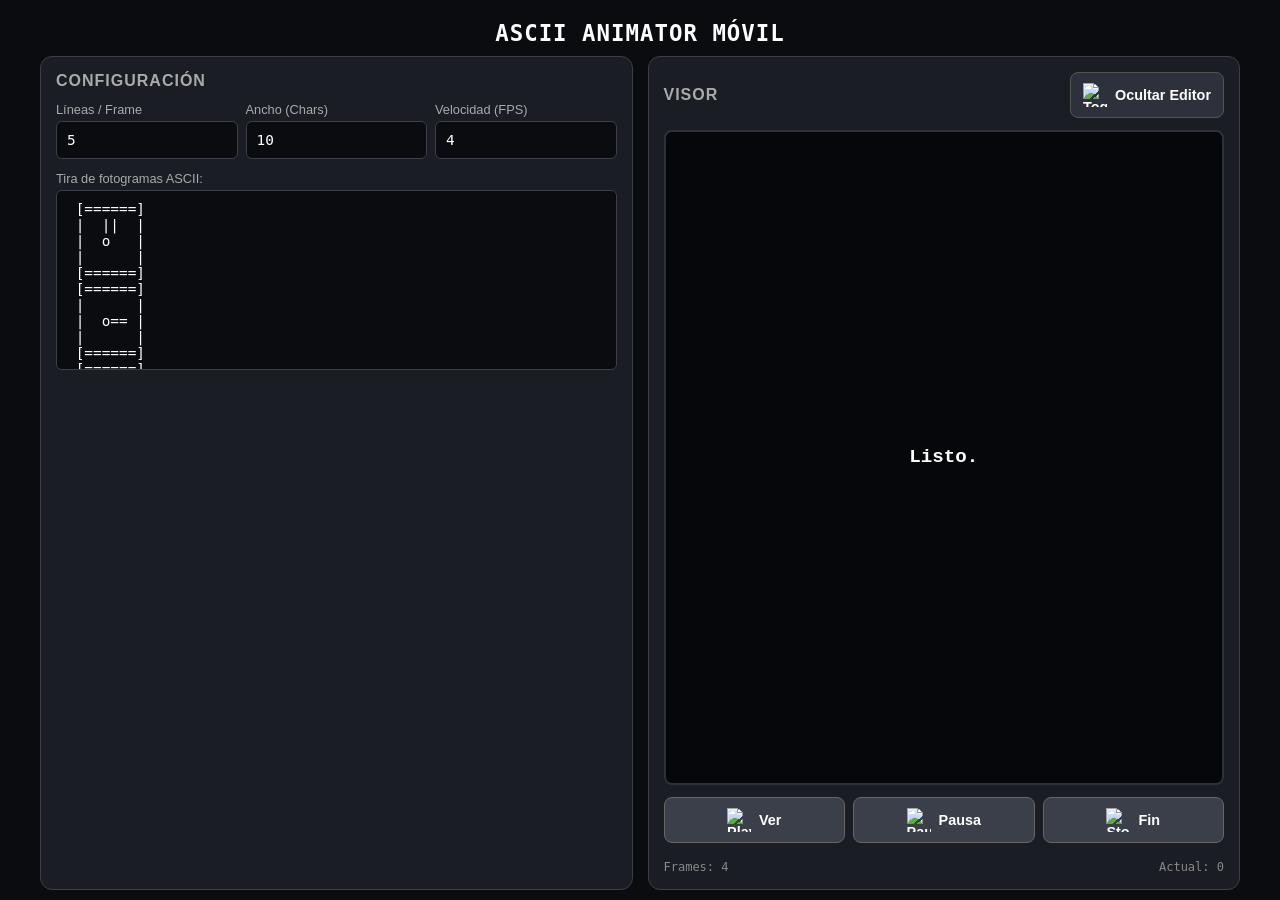
==== index.html @ 6f855bb2 "Add files via upload" ====
<!DOCTYPE html>
<html lang="es">
<head>
    <meta charset="UTF-8">
    <meta name="viewport" content="width=device-width, initial-scale=1.0, maximum-scale=1.0, user-scalable=no">
    <title>ASCII Animator Pro Móvil</title>
    <link rel="stylesheet" href="styles.css">
</head>
<body>

<header>
    <h1>ASCII ANIMATOR MÓVIL</h1>
</header>

<div class="main-layout">
    
    <!-- PANEL EDITOR -->
    <div class="panel" id="editorPanel">
        <h2>Configuración</h2>
        
        <div class="config-grid">
            <label class="input-field">
                Líneas / Frame
                <input type="number" id="linesPerFrame" value="5" min="1">
            </label>
            <label class="input-field">
                Ancho (Chars)
                <input type="number" id="charsPerLine" value="10" min="1">
            </label>
            <label class="input-field">
                Velocidad (FPS)
                <input type="number" id="fps" value="4" min="1" max="60">
            </label>
        </div>

        <label class="input-field">
            Tira de fotogramas ASCII:
            <textarea id="asciiInput" autocomplete="off" autocorrect="off" autocapitalize="off" spellcheck="false" placeholder="Pega tus frames aquí..."></textarea>
        </label>
    </div>

    <!-- PANEL DE REPRODUCCIÓN -->
    <div class="panel">
        <h2>
            Visor
            <button class="btn btn-toggle" id="btnToggleEditor">
                <img src="icons/toggle.png" alt="Toggle Editor" class="btn-icon">
                <span>Ocultar Editor</span>
            </button>
        </h2>
        
        <div class="screen-wrapper" id="screenWrapper">
            <pre id="display">Listo.</pre>
        </div>
        
        <div class="btn-group">
            <button class="btn btn-play" id="btnPlay">
                <img src="icons/play.png" alt="Play" class="btn-icon">
                <span>Ver</span>
            </button>
            <button class="btn btn-pause" id="btnPause">
                <img src="icons/pause.png" alt="Pause" class="btn-icon">
                <span>Pausa</span>
            </button>
            <button class="btn btn-stop" id="btnStop">
                <img src="icons/stop.png" alt="Stop" class="btn-icon">
                <span>Fin</span>
            </button>
        </div>

        <div class="footer-stats">
            <span id="statFrames">Frames: 0</span>
            <span id="statCurrent">Actual: 0</span>
        </div>
    </div>

</div>

<script src="script.js"></script>
</body>
</html>
---- styles.css ----
:root {
    --bg-color: #0a0c10;
    --panel-bg: #1a1d24;
    --accent-color: #ffffff;
    --text-color: #e0e0e0;
    --btn-bg: #2c313c;
    --border-color: #3a3f4a;
}

* {
    box-sizing: border-box;
    -webkit-tap-highlight-color: transparent;
}

body {
    font-family: -apple-system, BlinkMacSystemFont, "Segoe UI", Roboto, Helvetica, Arial, sans-serif;
    background-color: var(--bg-color);
    color: var(--text-color);
    margin: 0;
    padding: 10px;
    display: flex;
    flex-direction: column;
    min-height: 100vh;
}

header {
    text-align: center;
    padding: 5px 0;
}

h1 {
    color: var(--accent-color);
    font-family: monospace;
    font-size: 1.4rem;
    margin: 5px 0;
    letter-spacing: 1px;
}

.main-layout {
    display: flex;
    flex-direction: column;
    gap: 15px;
    flex-grow: 1;
}

@media (min-width: 768px) {
    .main-layout {
        flex-direction: row;
        max-width: 1200px;
        margin: 0 auto;
        width: 100%;
    }
}

.panel {
    background-color: var(--panel-bg);
    border: 1px solid var(--border-color);
    border-radius: 12px;
    padding: 15px;
    flex: 1;
    display: flex;
    flex-direction: column;
    gap: 12px;
}

.panel.hidden {
    display: none;
}

h2 {
    font-size: 1rem;
    margin: 0;
    text-transform: uppercase;
    letter-spacing: 1px;
    color: #aaa;
    display: flex;
    justify-content: space-between;
    align-items: center;
}

.config-grid {
    display: grid;
    grid-template-columns: repeat(3, 1fr);
    gap: 8px;
}

.input-field {
    display: flex;
    flex-direction: column;
    gap: 4px;
    font-size: 0.8rem;
    color: #aaa;
}

input, textarea {
    background-color: var(--bg-color);
    border: 1px solid var(--border-color);
    color: #fff;
    padding: 10px;
    border-radius: 6px;
    font-family: monospace;
    font-size: 0.9rem;
    width: 100%;
}

input:focus, textarea:focus {
    outline: none;
    border-color: var(--accent-color);
    box-shadow: 0 0 3px rgba(255,255,255,0.2);
}

textarea {
    height: 180px;
    resize: none;
    white-space: pre;
    overflow: auto;
}

.btn {
    background-color: var(--btn-bg);
    color: #fff;
    border: 1px solid var(--border-color);
    padding: 10px 12px;
    border-radius: 8px;
    font-weight: bold;
    font-size: 0.9rem;
    cursor: pointer;
    display: flex;
    align-items: center;
    justify-content: center;
    gap: 8px;
    transition: background 0.2s, transform 0.05s;
}

.btn:active {
    transform: scale(0.98);
}

.btn-icon {
    width: 24px;
    height: 24px;
    image-rendering: crisp-edges;
    image-rendering: pixelated;
    image-rendering: pixelated; /* Para Chrome */
    image-rendering: crisp-edges; /* Para Firefox */
    display: block;
}

.btn-play { background-color: #3a3f4a; border-color: #666; }
.btn-pause { background-color: #3a3f4a; border-color: #666; }
.btn-stop { background-color: #3a3f4a; border-color: #666; }
.btn-toggle { background-color: #2c313c; border-color: #555; }

.btn-group {
    display: grid;
    grid-template-columns: repeat(3, 1fr);
    gap: 8px;
}

.screen-wrapper {
    background-color: #05070a;
    border: 2px solid #2c313c;
    border-radius: 8px;
    padding: 15px;
    display: flex;
    justify-content: center;
    align-items: center;
    min-height: 220px;
    flex-grow: 1;
    overflow: auto;
    position: relative;
}

.screen-wrapper.playing {
    border-color: #ffffff;
    box-shadow: inset 0 0 8px rgba(255,255,255,0.2);
}

#display {
    font-family: 'Courier New', Courier, monospace;
    font-weight: bold;
    color: #ffffff;  /* Texto blanco para la animación */
    white-space: pre;
    margin: 0;
    line-height: 1.15;
    font-size: 4.2vw;
}

@media (min-width: 768px) {
    #display {
        font-size: 1.2rem;
    }
}

.footer-stats {
    display: flex;
    justify-content: space-between;
    font-family: monospace;
    font-size: 0.75rem;
    color: #888;
    padding-top: 5px;
}
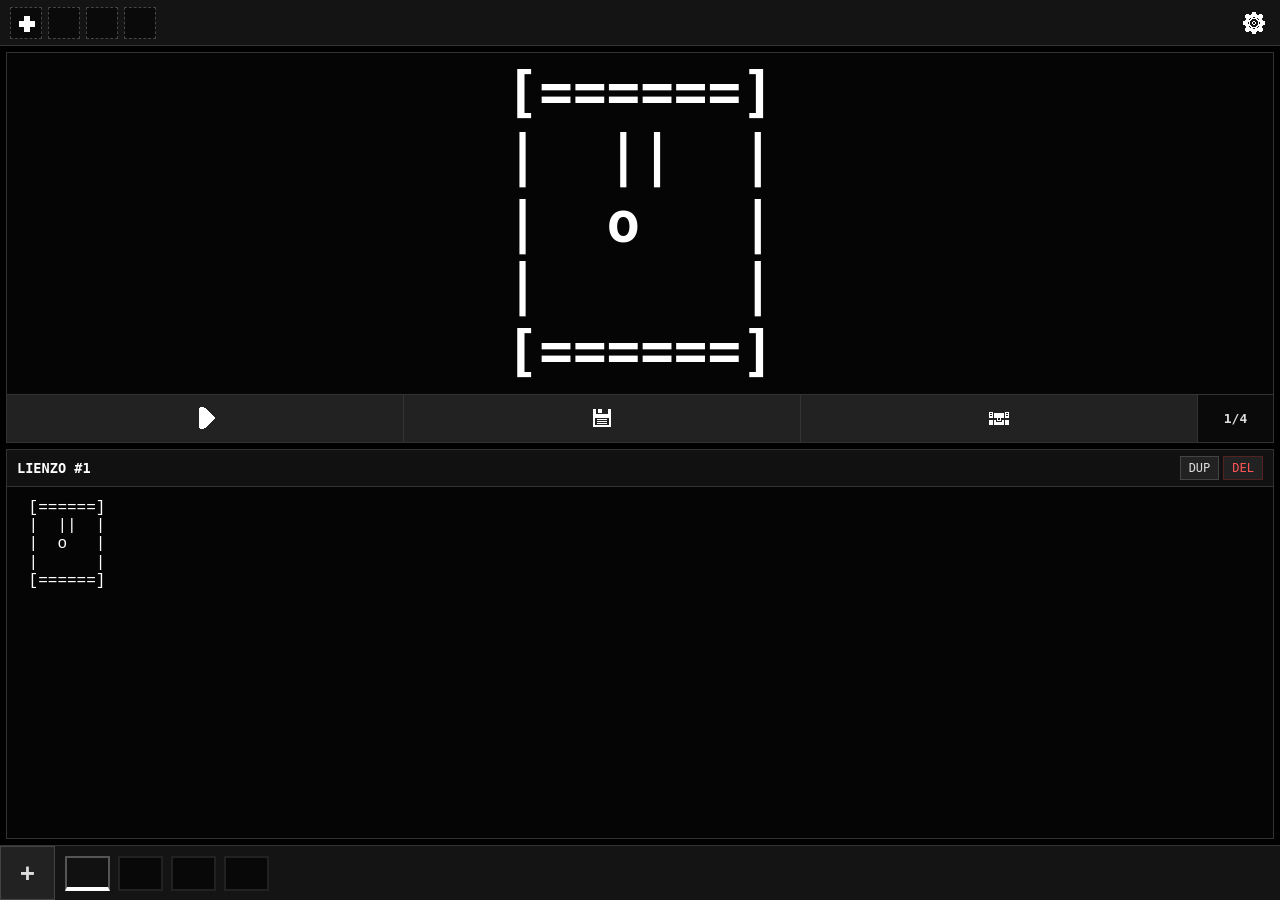
==== commit 1437a034: "Add files via upload" ====
--- a/index.html
+++ b/index.html
@@ -3,79 +3,138 @@
 <head>
     <meta charset="UTF-8">
     <meta name="viewport" content="width=device-width, initial-scale=1.0, maximum-scale=1.0, user-scalable=no">
-    <title>ASCII Animator Pro Móvil</title>
+    <title>ASCII Animator Pro</title>
     <link rel="stylesheet" href="styles.css">
 </head>
 <body>
 
-<header>
-    <h1>ASCII ANIMATOR MÓVIL</h1>
-</header>
-
-<div class="main-layout">
-    
-    <!-- PANEL EDITOR -->
-    <div class="panel" id="editorPanel">
-        <h2>Configuración</h2>
-        
-        <div class="config-grid">
-            <label class="input-field">
-                Líneas / Frame
-                <input type="number" id="linesPerFrame" value="5" min="1">
-            </label>
-            <label class="input-field">
-                Ancho (Chars)
-                <input type="number" id="charsPerLine" value="10" min="1">
-            </label>
-            <label class="input-field">
-                Velocidad (FPS)
-                <input type="number" id="fps" value="4" min="1" max="60">
-            </label>
+    <header class="top-bar">
+        <div class="toolbox-slots" id="toolboxSlots">
+            <div class="tool-slot"><div class="btn-sprite sprite-mas"></div></div>
+            <div class="tool-slot"></div>
+            <div class="tool-slot"></div>
+            <div class="tool-slot"></div>
         </div>
 
-        <label class="input-field">
-            Tira de fotogramas ASCII:
-            <textarea id="asciiInput" autocomplete="off" autocorrect="off" autocapitalize="off" spellcheck="false" placeholder="Pega tus frames aquí..."></textarea>
-        </label>
-    </div>
+        <button class="btn-sprite sprite-sisting" id="btnSettingsTrigger" title="Configuraciones"></button>
 
-    <!-- PANEL DE REPRODUCCIÓN -->
-    <div class="panel">
-        <h2>
-            Visor
-            <button class="btn btn-toggle" id="btnToggleEditor">
-                <img src="icons/toggle.png" alt="Toggle Editor" class="btn-icon">
-                <span>Ocultar Editor</span>
-            </button>
-        </h2>
-        
-        <div class="screen-wrapper" id="screenWrapper">
-            <pre id="display">Listo.</pre>
-        </div>
-        
-        <div class="btn-group">
-            <button class="btn btn-play" id="btnPlay">
-                <img src="icons/play.png" alt="Play" class="btn-icon">
-                <span>Ver</span>
-            </button>
-            <button class="btn btn-pause" id="btnPause">
-                <img src="icons/pause.png" alt="Pause" class="btn-icon">
-                <span>Pausa</span>
-            </button>
-            <button class="btn btn-stop" id="btnStop">
-                <img src="icons/stop.png" alt="Stop" class="btn-icon">
-                <span>Fin</span>
+        <div class="settings-dropdown" id="settingsDropdown">
+            <div class="dropdown-row">
+                <label for="linesPerFrame">Líneas:</label>
+                <input type="number" id="linesPerFrame" value="5">
+                <span class="unit"></span>
+            </div>
+            <div class="dropdown-row">
+                <label for="charsPerLine">Ancho:</label>
+                <input type="number" id="charsPerLine" value="10">
+                <span class="unit"></span>
+            </div>
+            <div class="dropdown-row">
+                <label for="fps">Velocidad:</label>
+                <input type="number" id="fps" value="4">
+                <span class="unit">FPS</span>
+            </div>
+            <hr class="dropdown-divider">
+            <button class="dropdown-btn" id="btnInfoTrigger">
+                <span class="btn-sprite-inline sprite-info"></span> Manual de Usuario
             </button>
         </div>
+    </header>
 
-        <div class="footer-stats">
-            <span id="statFrames">Frames: 0</span>
-            <span id="statCurrent">Actual: 0</span>
+    <div class="workspace">
+        <div class="visor-container">
+            <div class="screen-wrapper" id="screenWrapper">
+                <pre id="display">Listo.</pre>
+            </div>
+            <div class="controls-bar">
+                <button class="btn-control-wrapper" id="btnPlayPause" title="Play / Pausa">
+                    <div class="btn-sprite sprite-play" id="playPauseIcon"></div>
+                </button>
+                <button class="btn-control-wrapper" id="btnSaveMenu" title="Gestor de Guardado">
+                    <div class="btn-sprite sprite-save"></div>
+                </button>
+                <button class="btn-control-wrapper" id="btnVaultMenu" title="Bóveda de Animaciones">
+                    <div class="btn-sprite sprite-baul"></div>
+                </button>
+                <div class="stats" id="statCurrent">1/1</div>
+            </div>
+        </div>
+
+        <div class="editor-container">
+            <div class="canvas-header">
+                <span id="canvasTitle" class="canvas-title">LIENZO #1</span>
+                <div class="canvas-actions">
+                    <button class="btn btn-small" id="btnDuplicateFrame">DUP</button>
+                    <button class="btn btn-small btn-danger" id="btnDeleteFrame">DEL</button>
+                </div>
+            </div>
+            <textarea id="activeCanvas" class="active-canvas" placeholder="Dibuja aquí..." autocomplete="off" spellcheck="false"></textarea>
         </div>
     </div>
 
-</div>
+    <div class="timeline-wrapper">
+        <button class="btn btn-add-frame" id="btnAddFrame">+</button>
+        <div id="timeline" class="timeline-container"></div>
+    </div>
 
-<script src="script.js"></script>
+    <div id="modalSave" class="modal-overlay">
+        <div class="modal-content">
+            <h3>GESTOR DE GUARDADO</h3>
+            <p>Elige una opción para tu proyecto:</p>
+            <div class="modal-actions-vertical">
+                <button class="btn modal-btn" id="btnExportTxt">Exportar archivo (.txt)</button>
+                <label class="btn modal-btn btn-file-label">
+                    Importar archivo (.txt)
+                    <input type="file" id="btnImportTxt" accept=".txt" style="display: none;">
+                </label>
+                <button class="btn modal-btn" id="btnSaveToVault">Guardar en el Baúl de la app</button>
+            </div>
+            <button class="btn btn-danger modal-close" id="btnCloseSaveModal">Cerrar</button>
+        </div>
+    </div>
+
+    <div id="modalVault" class="modal-overlay">
+        <div class="modal-content">
+            <h3>EL BAÚL DE LA APP</h3>
+            <p>Tus proyectos locales guardados (Máximo 4):</p>
+            <div class="vault-slots-container" id="vaultSlotsContainer"></div>
+            <button class="btn btn-danger modal-close" id="btnCloseVaultModal">Cerrar</button>
+        </div>
+    </div>
+
+    <div id="modalInfo" class="modal-overlay">
+        <div class="modal-content modal-scrollable">
+            <h3>MANUAL DE USUARIO</h3>
+            <div class="manual-body">
+                <div class="manual-item">
+                    <div class="btn-sprite-inline sprite-play manual-icon"></div>
+                    <div class="manual-text">
+                        <strong>Botón Play/Pausa:</strong> Inicia o detiene la reproducción cíclica de tu animación directamente en el visor.
+                    </div>
+                </div>
+                <div class="manual-item">
+                    <div class="btn-sprite-inline sprite-save manual-icon"></div>
+                    <div class="manual-text">
+                        <strong>Gestor de Guardado:</strong> Permite descargar tu trabajo en formato .txt, cargar archivos externos o enviarlo a la memoria interna.
+                    </div>
+                </div>
+                <div class="manual-item">
+                    <div class="btn-sprite-inline sprite-baul manual-icon"></div>
+                    <div class="manual-text">
+                        <strong>El Baúl:</strong> Espacio de almacenamiento interno rápido en la app para guardar hasta 4 estados de sesión diferentes.
+                    </div>
+                </div>
+                <div class="manual-item">
+                    <div class="btn-sprite-inline sprite-sisting manual-icon"></div>
+                    <div class="manual-text">
+                        <strong>Engranaje:</strong> Despliega las configuraciones de resolución en caracteres, líneas y control de velocidad (FPS).
+                    </div>
+                </div>
+            </div>
+            <button class="btn btn-danger modal-close" id="btnCloseInfoModal">Entendido</button>
+        </div>
+    </div>
+
+    <script src="script.js"></script>
 </body>
-</html>+</html>
--- a/styles.css
+++ b/styles.css
@@ -1,202 +1,431 @@
 :root {
-    --bg-color: #0a0c10;
-    --panel-bg: #1a1d24;
-    --accent-color: #ffffff;
-    --text-color: #e0e0e0;
-    --btn-bg: #2c313c;
-    --border-color: #3a3f4a;
+    --bg-color: #000000;
+    --panel-bg: #141414;
+    --accent-color: #dddddd;
+    --text-color: #cccccc;
+    --border-color: #333333;
+    --btn-bg: #222222;
 }
 
 * {
     box-sizing: border-box;
+    margin: 0;
+    padding: 0;
     -webkit-tap-highlight-color: transparent;
+    border-radius: 0 !important;
 }
 
 body {
-    font-family: -apple-system, BlinkMacSystemFont, "Segoe UI", Roboto, Helvetica, Arial, sans-serif;
+    font-family: monospace;
     background-color: var(--bg-color);
     color: var(--text-color);
-    margin: 0;
-    padding: 10px;
-    display: flex;
-    flex-direction: column;
-    min-height: 100vh;
-}
-
-header {
-    text-align: center;
-    padding: 5px 0;
-}
-
-h1 {
-    color: var(--accent-color);
-    font-family: monospace;
-    font-size: 1.4rem;
-    margin: 5px 0;
-    letter-spacing: 1px;
-}
-
-.main-layout {
-    display: flex;
-    flex-direction: column;
-    gap: 15px;
-    flex-grow: 1;
-}
-
-@media (min-width: 768px) {
-    .main-layout {
-        flex-direction: row;
-        max-width: 1200px;
-        margin: 0 auto;
-        width: 100%;
-    }
-}
-
-.panel {
+    height: 100dvh;
+    overflow: hidden;
+    display: flex;
+    flex-direction: column;
+}
+
+/* --- MOTOR DEL SPRITESHEET (assets/re.png) --- */
+.btn-sprite {
+    width: 32px;
+    height: 32px;
+    background-image: url('assets/re.png');
+    background-repeat: no-repeat;
+    background-color: transparent;
+    border: none;
+    cursor: pointer;
+    display: block;
+}
+.btn-sprite-inline {
+    width: 32px;
+    height: 32px;
+    background-image: url('assets/re.png');
+    background-repeat: no-repeat;
+    display: inline-block;
+    vertical-align: middle;
+}
+/* Coordenadas exactas en saltos de 32px */
+.sprite-play       { background-position: 0px 0px; }
+.sprite-stop       { background-position: -32px 0px; }
+.sprite-sisting    { background-position: -64px 0px; }
+.sprite-info       { background-position: -96px 0px; }
+.sprite-despliegue { background-position: -128px 0px; }
+.sprite-save       { background-position: -160px 0px; }
+.sprite-mas        { background-position: -192px 0px; }
+.sprite-baul       { background-position: -224px 0px; }
+.sprite-delete     { background-position: -256px 0px; }
+.sprite-duplicar   { background-position: -288px 0px; }
+.sprite-logo       { background-position: -320px 0px; }
+
+/* --- BARRA SUPERIOR MODULAR Y CAJAS --- */
+.top-bar {
+    display: flex;
+    justify-content: space-between;
+    align-items: center;
+    padding: 6px 10px;
     background-color: var(--panel-bg);
+    border-bottom: 1px solid var(--border-color);
+    position: relative;
+    height: 46px;
+}
+.toolbox-slots {
+    display: flex;
+    gap: 6px;
+}
+.tool-slot {
+    width: 32px;
+    height: 32px;
+    border: 1px dashed #444;
+    background-color: #0a0a0a;
+}
+
+/* --- SOLUCIÓN DE ALINEACIÓN: GRID PARA FILA DE BAJADA --- */
+.settings-dropdown {
+    display: none;
+    position: absolute;
+    top: 42px;
+    right: 10px;
+    background-color: #111111;
     border: 1px solid var(--border-color);
-    border-radius: 12px;
-    padding: 15px;
-    flex: 1;
-    display: flex;
-    flex-direction: column;
-    gap: 12px;
-}
-
-.panel.hidden {
-    display: none;
-}
-
-h2 {
-    font-size: 1rem;
-    margin: 0;
-    text-transform: uppercase;
-    letter-spacing: 1px;
-    color: #aaa;
-    display: flex;
-    justify-content: space-between;
-    align-items: center;
-}
-
-.config-grid {
+    padding: 14px;
+    z-index: 1000;
+    width: 200px;
+    box-shadow: 0 8px 24px rgba(0,0,0,0.9);
+}
+.settings-dropdown.open {
+    display: flex;
+    flex-direction: column;
+    gap: 10px;
+}
+.dropdown-row {
     display: grid;
-    grid-template-columns: repeat(3, 1fr);
-    gap: 8px;
-}
-
-.input-field {
-    display: flex;
-    flex-direction: column;
-    gap: 4px;
-    font-size: 0.8rem;
-    color: #aaa;
-}
-
-input, textarea {
-    background-color: var(--bg-color);
+    grid-template-columns: 85px 45px 35px; /* Columnas fijas: Etiqueta | Caja de Input | Unidad */
+    align-items: center;
+    font-size: 0.9rem;
+    color: #eee;
+}
+.dropdown-row label {
+    text-align: left;
+}
+.dropdown-row input {
+    background-color: #000;
     border: 1px solid var(--border-color);
     color: #fff;
-    padding: 10px;
-    border-radius: 6px;
+    width: 100%;
+    padding: 4px 0;
+    text-align: center;
     font-family: monospace;
     font-size: 0.9rem;
-    width: 100%;
-}
-
-input:focus, textarea:focus {
+}
+.dropdown-row input:focus {
     outline: none;
     border-color: var(--accent-color);
-    box-shadow: 0 0 3px rgba(255,255,255,0.2);
-}
-
-textarea {
-    height: 180px;
+}
+.dropdown-row .unit {
+    font-size: 0.75rem;
+    color: #666;
+    text-align: left;
+    padding-left: 6px;
+}
+.dropdown-divider {
+    border: none;
+    border-top: 1px solid #333;
+    margin: 4px 0;
+}
+.dropdown-btn {
+    width: 100%;
+    background: transparent;
+    border: none;
+    color: var(--text-color);
+    text-align: left;
+    font-family: monospace;
+    cursor: pointer;
+    display: flex;
+    align-items: center;
+    gap: 8px;
+    font-size: 0.85rem;
+    padding: 4px 0;
+}
+
+/* --- ESPACIO DE TRABAJO --- */
+.workspace {
+    display: flex;
+    flex-direction: column;
+    flex-grow: 1;
+    padding: 6px;
+    gap: 6px;
+    overflow: hidden;
+}
+.visor-container, .editor-container {
+    flex: 1;
+    display: flex;
+    flex-direction: column;
+    border: 1px solid var(--border-color);
+    background-color: var(--panel-bg);
+    overflow: hidden;
+}
+.screen-wrapper {
+    flex-grow: 1;
+    background-color: #050505;
+    display: flex;
+    justify-content: center;
+    align-items: center;
+    overflow: hidden; 
+}
+.screen-wrapper.playing {
+    box-shadow: inset 0 0 15px rgba(255, 255, 255, 0.1);
+}
+#display {
+    font-weight: bold;
+    color: #ffffff;
+    white-space: pre;
+    font-size: 16px;
+    line-height: 1.15;
+    transform-origin: center center;
+}
+
+/* --- BARRA DE CONTROLES INFERIOR --- */
+.controls-bar {
+    display: flex;
+    border-top: 1px solid var(--border-color);
+    background-color: #111;
+    height: 48px;
+    align-items: center;
+}
+.btn-control-wrapper {
+    flex: 1;
+    height: 100%;
+    background-color: var(--btn-bg);
+    border: none;
+    border-right: 1px solid var(--border-color);
+    display: flex;
+    justify-content: center;
+    align-items: center;
+    cursor: pointer;
+}
+.btn-control-wrapper:active {
+    background-color: #2c2c2c;
+}
+.stats {
+    width: 75px; 
+    flex-shrink: 0; 
+    display: flex;
+    align-items: center;
+    justify-content: center;
+    color: var(--accent-color);
+    font-weight: bold;
+    background-color: #0a0a0a;
+    font-variant-numeric: tabular-nums;
+    height: 100%;
+}
+
+/* --- LIENZO Y ACCIONES --- */
+.canvas-header {
+    display: flex;
+    justify-content: space-between;
+    align-items: center;
+    padding: 6px 10px;
+    background-color: #111;
+    border-bottom: 1px solid var(--border-color);
+}
+.canvas-title {
+    font-size: 0.85rem;
+    font-weight: bold;
+    color: #fff;
+}
+.canvas-actions {
+    display: flex;
+    gap: 4px;
+}
+.active-canvas {
+    flex-grow: 1;
+    background-color: #050505;
+    color: #fff;
+    border: none;
+    padding: 12px;
     resize: none;
-    white-space: pre;
-    overflow: auto;
-}
-
+    font-family: 'Courier New', Courier, monospace;
+    font-size: 1rem;
+    line-height: 1.15;
+}
+.active-canvas:focus {
+    outline: none;
+}
+
+/* --- TIMELINE --- */
+.timeline-wrapper {
+    display: flex;
+    height: 55px;
+    border-top: 1px solid var(--border-color);
+    background-color: var(--panel-bg);
+}
+.btn-add-frame {
+    width: 55px;
+    background-color: #222;
+    color: var(--accent-color);
+    border: none;
+    border-right: 1px solid var(--border-color);
+    font-size: 1.5rem;
+    font-weight: bold;
+    flex-shrink: 0;
+    cursor: pointer;
+}
+.timeline-container {
+    display: flex;
+    flex-grow: 1;
+    overflow-x: auto;
+    padding: 0 10px;
+    gap: 8px;
+    align-items: center;
+    scrollbar-width: none; 
+}
+.timeline-container::-webkit-scrollbar {
+    display: none;
+}
+.frame-thumb {
+    flex: 0 0 45px;
+    height: 35px;
+    background-color: #080808;
+    border: 2px solid #222;
+    cursor: pointer;
+}
+.frame-thumb.active {
+    border: 2px solid #555;
+    background-color: #111;
+    border-bottom: 4px solid #ffffff; 
+}
+.frame-thumb.playback-active {
+    border: 2px solid #777;
+    background-color: #1a1a1a;
+    border-bottom: 4px solid #ffffff; 
+    box-shadow: 0 5px 15px rgba(255, 255, 255, 0.2);
+}
+
+/* --- VENTANAS MODALES COMPLETAS --- */
+.modal-overlay {
+    display: none;
+    position: fixed;
+    top: 0;
+    left: 0;
+    width: 100%;
+    height: 100%;
+    background-color: rgba(0,0,0,0.85);
+    z-index: 2000;
+    justify-content: center;
+    align-items: center;
+    padding: 20px;
+}
+.modal-overlay.open {
+    display: flex;
+}
+.modal-content {
+    background-color: #111;
+    border: 1px solid var(--border-color);
+    padding: 20px;
+    width: 100%;
+    max-width: 310px;
+    text-align: center;
+}
+.modal-content h3 {
+    font-size: 1.1rem;
+    color: #fff;
+    margin-bottom: 12px;
+    border-bottom: 1px solid #333;
+    padding-bottom: 8px;
+}
+.modal-content p {
+    font-size: 0.85rem;
+    color: #999;
+    margin-bottom: 15px;
+}
+.modal-actions-vertical {
+    display: flex;
+    flex-direction: column;
+    gap: 10px;
+    margin-bottom: 20px;
+}
+.modal-btn {
+    width: 100%;
+    padding: 12px;
+    font-size: 0.9rem;
+}
+.btn-file-label {
+    display: block;
+    cursor: pointer;
+}
+.modal-scrollable {
+    max-height: 80vh;
+    overflow-y: auto;
+}
+.manual-body {
+    text-align: left;
+    display: flex;
+    flex-direction: column;
+    gap: 14px;
+    margin-bottom: 20px;
+}
+.manual-item {
+    display: flex;
+    gap: 12px;
+    align-items: flex-start;
+}
+.manual-icon {
+    flex-shrink: 0;
+    background-color: #1a1a1a;
+    border: 1px solid #333;
+}
+.manual-text {
+    font-size: 0.8rem;
+    line-height: 1.3;
+    color: #bbb;
+}
+.manual-text strong {
+    color: #fff;
+    display: block;
+}
+.vault-slots-container {
+    display: flex;
+    flex-direction: column;
+    gap: 8px;
+    margin-bottom: 20px;
+}
+.vault-slot-item {
+    display: flex;
+    border: 1px solid var(--border-color);
+    background-color: #090909;
+    align-items: center;
+    justify-content: space-between;
+    padding: 8px;
+}
+.vault-slot-info {
+    font-size: 0.75rem;
+    text-align: left;
+    color: #bbb;
+}
+.vault-slot-actions {
+    display: flex;
+    gap: 6px;
+}
 .btn {
     background-color: var(--btn-bg);
-    color: #fff;
-    border: 1px solid var(--border-color);
-    padding: 10px 12px;
-    border-radius: 8px;
-    font-weight: bold;
-    font-size: 0.9rem;
-    cursor: pointer;
-    display: flex;
-    align-items: center;
-    justify-content: center;
-    gap: 8px;
-    transition: background 0.2s, transform 0.05s;
-}
-
+    color: #ddd;
+    border: 1px solid #444;
+    padding: 8px;
+    cursor: pointer;
+    font-family: monospace;
+}
 .btn:active {
-    transform: scale(0.98);
-}
-
-.btn-icon {
-    width: 24px;
-    height: 24px;
-    image-rendering: crisp-edges;
-    image-rendering: pixelated;
-    image-rendering: pixelated; /* Para Chrome */
-    image-rendering: crisp-edges; /* Para Firefox */
-    display: block;
-}
-
-.btn-play { background-color: #3a3f4a; border-color: #666; }
-.btn-pause { background-color: #3a3f4a; border-color: #666; }
-.btn-stop { background-color: #3a3f4a; border-color: #666; }
-.btn-toggle { background-color: #2c313c; border-color: #555; }
-
-.btn-group {
-    display: grid;
-    grid-template-columns: repeat(3, 1fr);
-    gap: 8px;
-}
-
-.screen-wrapper {
-    background-color: #05070a;
-    border: 2px solid #2c313c;
-    border-radius: 8px;
-    padding: 15px;
-    display: flex;
-    justify-content: center;
-    align-items: center;
-    min-height: 220px;
-    flex-grow: 1;
-    overflow: auto;
-    position: relative;
-}
-
-.screen-wrapper.playing {
-    border-color: #ffffff;
-    box-shadow: inset 0 0 8px rgba(255,255,255,0.2);
-}
-
-#display {
-    font-family: 'Courier New', Courier, monospace;
-    font-weight: bold;
-    color: #ffffff;  /* Texto blanco para la animación */
-    white-space: pre;
-    margin: 0;
-    line-height: 1.15;
-    font-size: 4.2vw;
-}
-
-@media (min-width: 768px) {
-    #display {
-        font-size: 1.2rem;
-    }
-}
-
-.footer-stats {
-    display: flex;
-    justify-content: space-between;
-    font-family: monospace;
+    background-color: #444;
+}
+.btn-small {
+    padding: 4px 8px;
     font-size: 0.75rem;
-    color: #888;
-    padding-top: 5px;
-}+}
+.btn-danger {
+    color: #ff5555;
+    border-color: #552222;
+}
+.modal-close {
+    width: 100%;
+    padding: 10px;
+}
